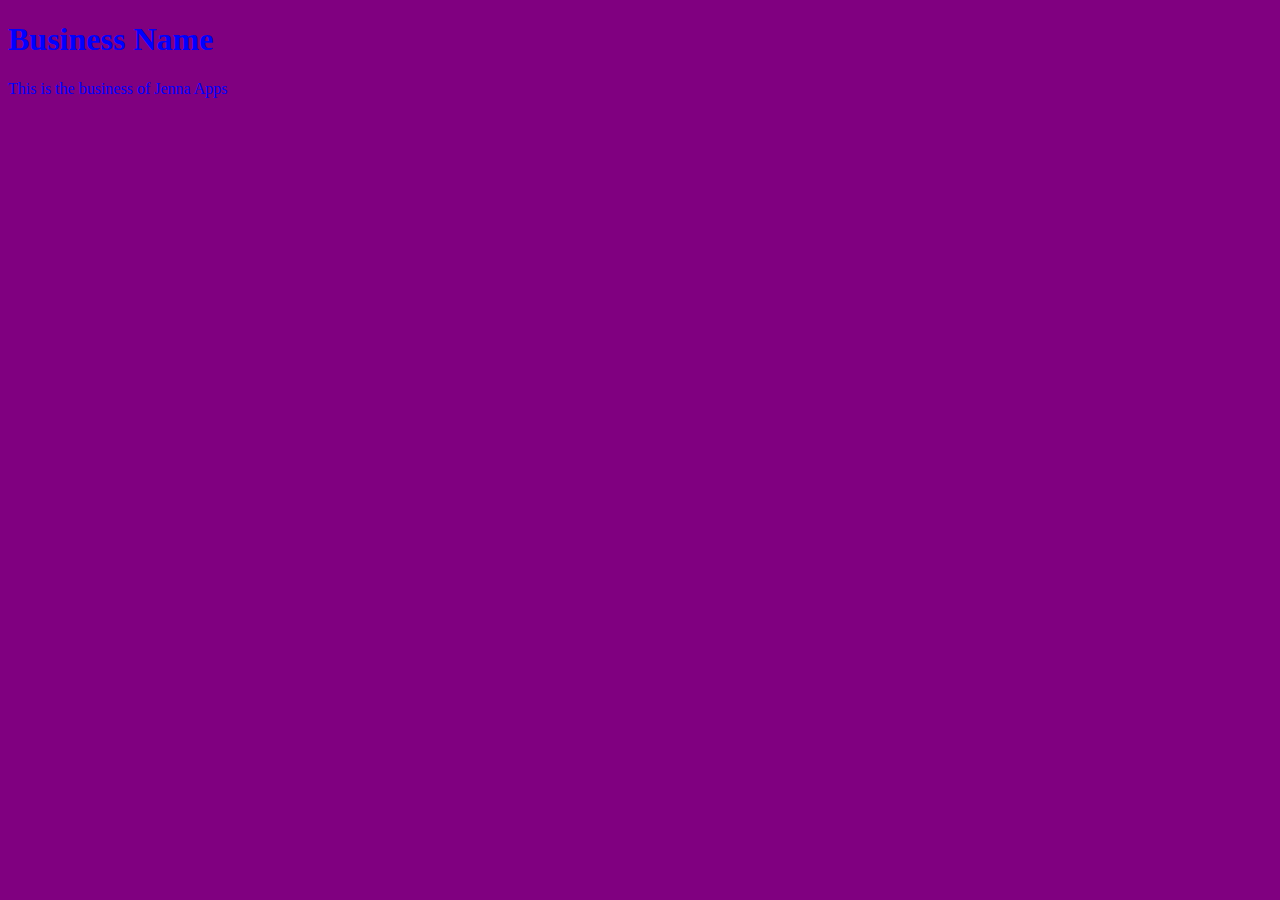
==== unit_1/index.html @ cc4338c2 "added unit 1" ====
<!DOCTYPE html>
<html>
<head>
	<title>Business Name</title>
	<link rel="stylesheet" type="text/css" href="css/style.css">
</head>
<body>
	<h1>Business Name</h1>
	<p>This is the business of Jenna Apps</p>
</body>
</html>
---- unit_1/css/style.css ----
body {
	background-color: purple;
}

h1, p {
	color: blue;
}
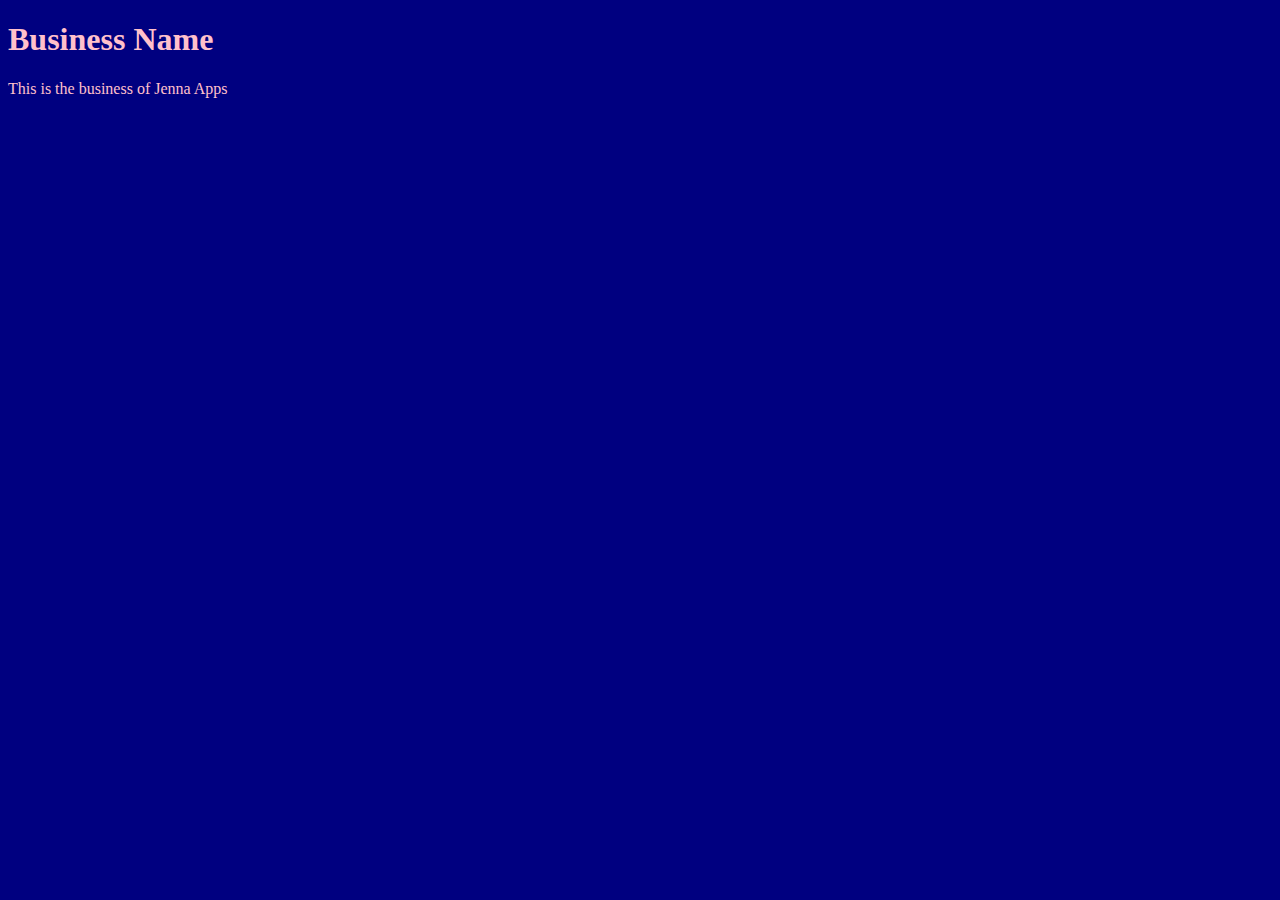
==== commit 376358c7: "updated title" ====
--- a/unit_1/index.html
+++ b/unit_1/index.html
@@ -1,7 +1,7 @@
 <!DOCTYPE html>
 <html>
 <head>
-	<title>Business Name</title>
+	<title>Jenna's Business</title>
 	<link rel="stylesheet" type="text/css" href="css/style.css">
 </head>
 <body>
--- a/unit_1/css/style.css
+++ b/unit_1/css/style.css
@@ -1,7 +1,7 @@
 body {
-	background-color: purple;
+	background-color: #000080;
 }
 
 h1, p {
-	color: blue;
+	color: pink;
 }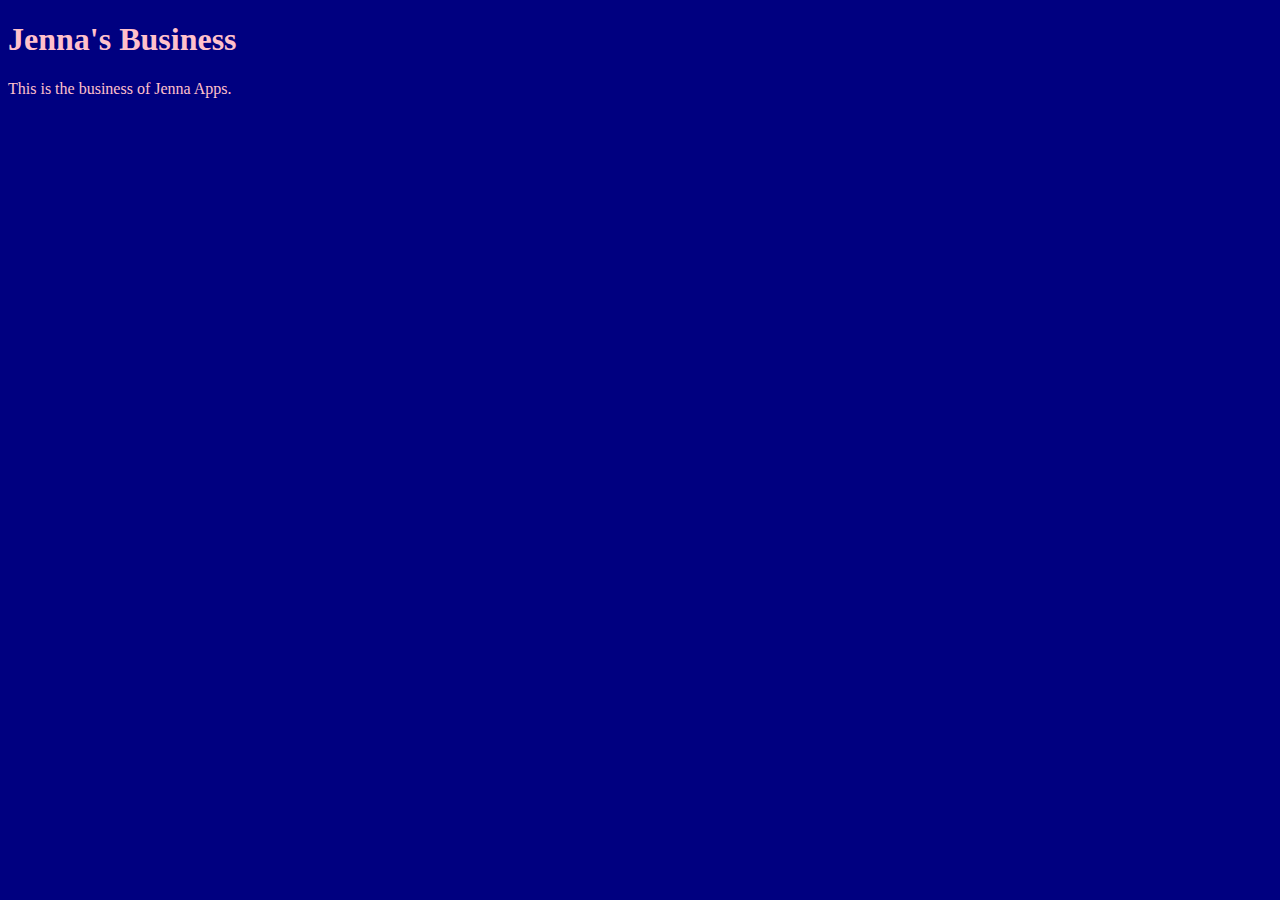
==== commit 0e0bfcb7: "updated heading and paragraph" ====
--- a/unit_1/index.html
+++ b/unit_1/index.html
@@ -5,7 +5,7 @@
 	<link rel="stylesheet" type="text/css" href="css/style.css">
 </head>
 <body>
-	<h1>Business Name</h1>
-	<p>This is the business of Jenna Apps</p>
+	<h1>Jenna's Business</h1>
+	<p>This is the business of Jenna Apps.</p>
 </body>
 </html>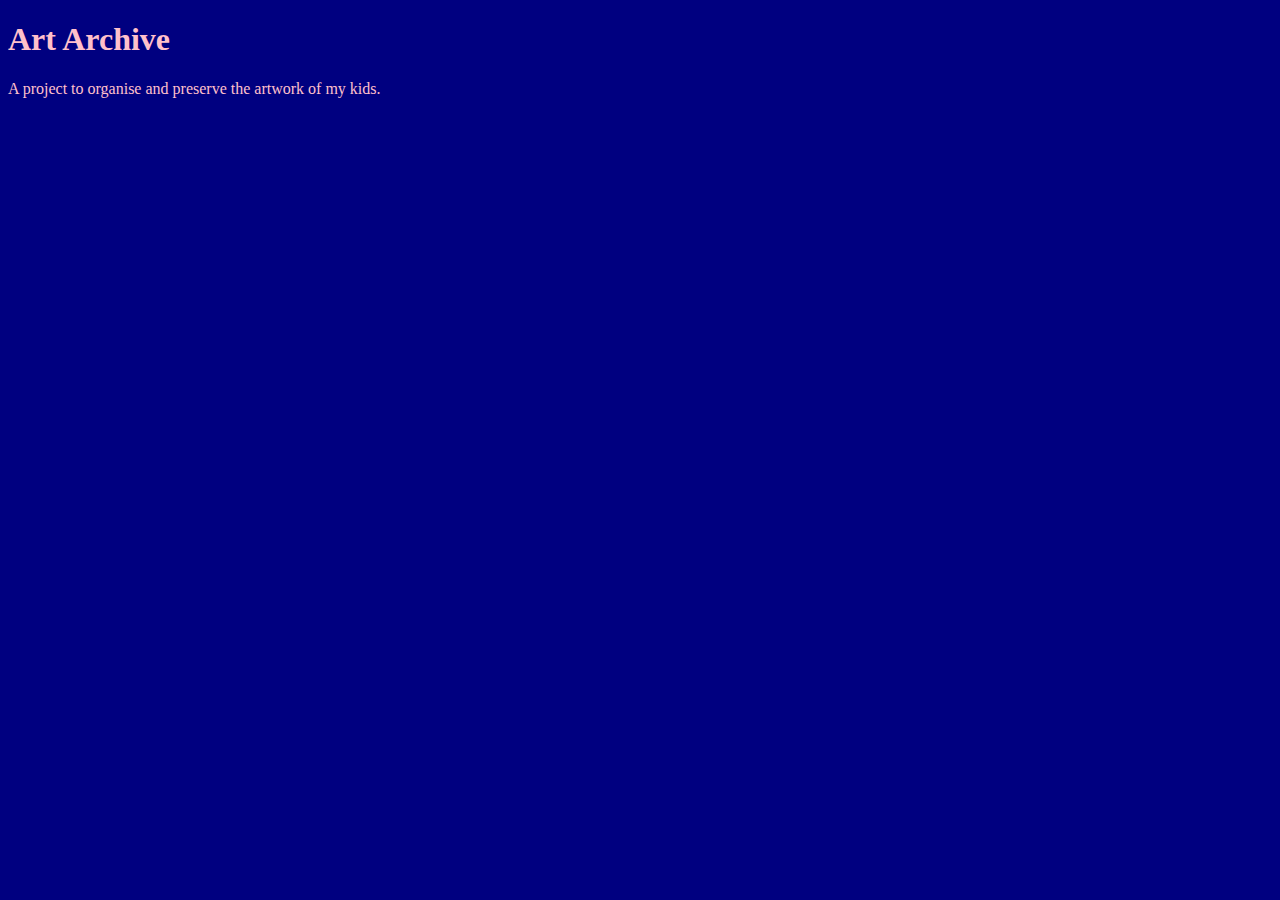
==== commit f66ec6b7: "updated title heading paragraph" ====
--- a/unit_1/index.html
+++ b/unit_1/index.html
@@ -1,11 +1,11 @@
 <!DOCTYPE html>
 <html>
 <head>
-	<title>Jenna's Business</title>
+	<title>Art Archive</title>
 	<link rel="stylesheet" type="text/css" href="css/style.css">
 </head>
 <body>
-	<h1>Jenna's Business</h1>
-	<p>This is the business of Jenna Apps.</p>
+	<h1>Art Archive</h1>
+	<p>A project to organise and preserve the artwork of my kids.</p>
 </body>
 </html>